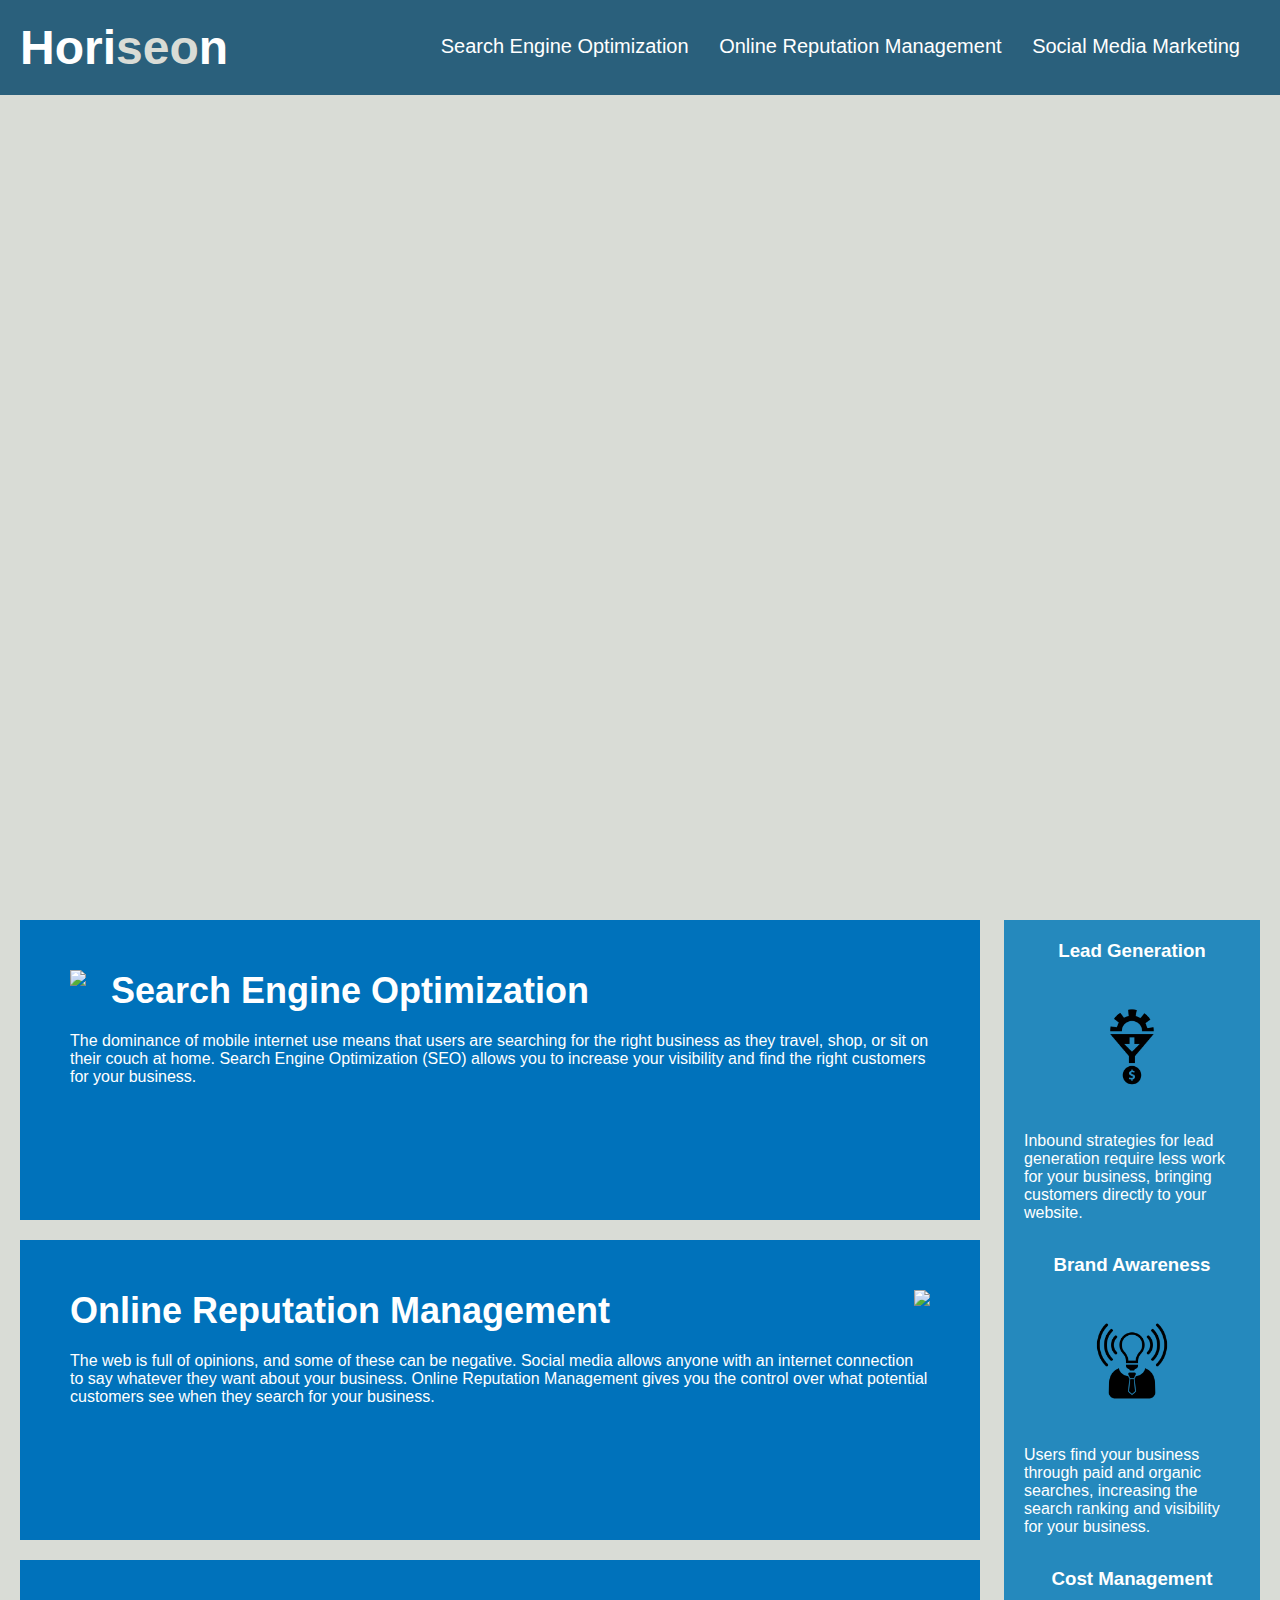
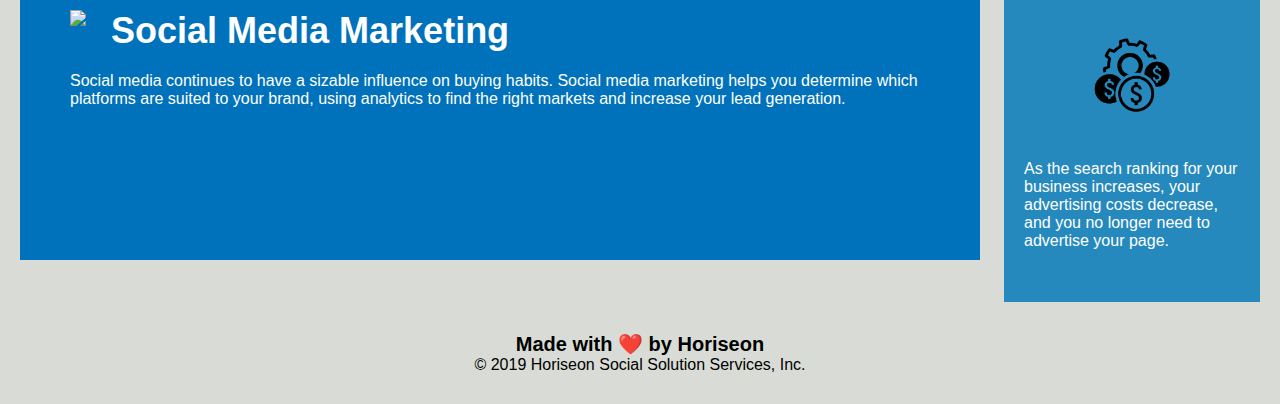
==== Develop/index.html @ b6c24d71 "Code Refactor: replaced div tags with semantic tags, up to the 'product' section. Consolidated CSS c" ====
<!DOCTYPE html>
<html lang="en-us">
  <head>
    <meta charset="UTF-8" />
    <link rel="stylesheet" href="./assets/css/style.css" />
    <title>Horiseon</title>
  </head>

  <body>
    <section class="header"> 
      <h1>Hori<span class="seo">seo</span>n</h1>
      <nav>
        <ul>
          <li>
            <a href="#search-engine-optimization">Search Engine Optimization</a>
          </li>
          <li>
            <a href="#online-reputation-management">Online Reputation Management</a>
          </li>
          <li>
            <a href="#social-media-marketing">Social Media Marketing</a>
          </li>
        </ul>
      </nav>
    </section>

    <main>
      <div class="hero">

      </div>
      <Section class="content">
        <div class="product">
          <img
          src="./assets/images/search-engine-optimization.jpg"
          class="float-left"
          />
          <h2>Search Engine Optimization</h2>
          <p>
            The dominance of mobile internet use means that users are searching
            for the right business as they travel, shop, or sit on their couch at
            home. Search Engine Optimization (SEO) allows you to increase your
            visibility and find the right customers for your business.
          </p>
        </div>
        <div
        
        class="product"
        >
        <img
        src="./assets/images/online-reputation-management.jpg"
        class="float-right"
        />
        <h2>Online Reputation Management</h2>
        <p>
          The web is full of opinions, and some of these can be negative. Social
          media allows anyone with an internet connection to say whatever they
          want about your business. Online Reputation Management gives you the
          control over what potential customers see when they search for your
          business.
        </p>
      </div>
      <div class="product">
        <img
        src="./assets/images/social-media-marketing.jpg"
        class="float-left"
        />
        <h2>Social Media Marketing</h2>
        <p>
          Social media continues to have a sizable influence on buying habits.
          Social media marketing helps you determine which platforms are suited
          to your brand, using analytics to find the right markets and increase
          your lead generation.
        </p>
      </div>
      </Section>
    <div class="benefits">
      <div class="benefit-lead">
        <h3>Lead Generation</h3>
        <img src="./assets/images/lead-generation.png" />
        <p>
          Inbound strategies for lead generation require less work for your
          business, bringing customers directly to your website.
        </p>
      </div>
      <div class="benefit-brand">
        <h3>Brand Awareness</h3>
        <img src="./assets/images/brand-awareness.png" />
        <p>
          Users find your business through paid and organic searches, increasing
          the search ranking and visibility for your business.
        </p>
      </div>
      <div class="benefit-cost">
        <h3>Cost Management</h3>
        <img src="./assets/images/cost-management.png" />
        <p>
          As the search ranking for your business increases, your advertising
          costs decrease, and you no longer need to advertise your page.
        </p>
      </div>
    </div>
  </main>
  <div class="footer">
    <h2>Made with ❤️️ by Horiseon</h2>
    <p>&copy; 2019 Horiseon Social Solution Services, Inc.</p>
  </div>
</body>
</html>
---- Develop/assets/css/style.css ----
* {
  box-sizing: border-box;
  padding: 0;
  margin: 0;
}

body {
  background-color: #d9dcd6;
}

.header {
  padding: 20px;
  font-family: 'Trebuchet MS', 'Lucida Sans Unicode', 'Lucida Grande',
    'Lucida Sans', Arial, sans-serif;
  background-color: #2a607c;
  color: #ffffff;
}

.header h1 {
  display: inline-block;
  font-size: 48px;
}

.header h1 .seo {
  color: #d9dcd6;
}

.header nav {
  padding-top: 15px;
  margin-right: 20px;
  float: right;
  font-family: 'Gill Sans', 'Gill Sans MT', Calibri, 'Trebuchet MS', sans-serif;
  font-size: 20px;
}

/* .header nav ul { THIS MIGHT NOT BE NEEDED
  list-style-type: none;
} */

.header nav ul li {
  display: inline-block;
  margin-left: 25px;
}

a {
  color: #ffffff;
  text-decoration: none;
}

p {
  font-size: 16px;
}

.hero {
  height: 800px;
  width: 100%;
  margin-bottom: 25px;
  background-image: url('../images/digital-marketing-meeting.jpg');
  background-size: cover;
  background-position: center;
}

.float-left {
  float: left;
  margin-right: 25px;
}

.float-right {
  float: right;
  margin-left: 25px;
}

.content {
  width: 75%;
  display: inline-block;
  margin-left: 20px;
}

.benefits {
  margin-right: 20px;
  padding: 20px;
  clear: both;
  float: right;
  width: 20%;
  height: 100%;
  font-family: 'Gill Sans', 'Gill Sans MT', Calibri, 'Trebuchet MS', sans-serif;
  background-color: #2589bd;
}

.benefit-lead {
  margin-bottom: 32px;
  color: #ffffff;
}

.benefit-brand {
  margin-bottom: 32px;
  color: #ffffff;
}

.benefit-cost {
  margin-bottom: 32px;
  color: #ffffff;
}

.benefit-lead h3 {
  margin-bottom: 10px;
  text-align: center;
}

.benefit-brand h3 {
  margin-bottom: 10px;
  text-align: center;
}

.benefit-cost h3 {
  margin-bottom: 10px;
  text-align: center;
}

.benefit-lead img {
  display: block;
  margin: 10px auto;
  max-width: 150px;
}

.benefit-brand img {
  display: block;
  margin: 10px auto;
  max-width: 150px;
}

.benefit-cost img {
  display: block;
  margin: 10px auto;
  max-width: 150px;
}

.product {
  margin-bottom: 20px;
  padding: 50px;
  height: 300px;
  font-family: 'Gill Sans', 'Gill Sans MT', Calibri, 'Trebuchet MS', sans-serif;
  background-color: #0072bb;
  color: #ffffff;
}

.online-reputation-management {
  margin-bottom: 20px;
  padding: 50px;
  height: 300px;
  font-family: 'Gill Sans', 'Gill Sans MT', Calibri, 'Trebuchet MS', sans-serif;
  background-color: #0072bb;
  color: #ffffff;
}

.social-media-marketing {
  margin-bottom: 20px;
  padding: 50px;
  height: 300px;
  font-family: 'Gill Sans', 'Gill Sans MT', Calibri, 'Trebuchet MS', sans-serif;
  background-color: #0072bb;
  color: #ffffff;
}

.product img {
  max-height: 200px;
}

/* .online-reputation-management img {
  max-height: 200px;
} */

/* .social-media-marketing img {
  max-height: 200px;
} */

.product h2 {
  margin-bottom: 20px;
  font-size: 36px;
}

/* .online-reputation-management h2 {
  margin-bottom: 20px;
  font-size: 36px;
} */

/* .social-media-marketing h2 {
  margin-bottom: 20px;
  font-size: 36px;
} */

.footer {
  padding: 30px;
  clear: both;
  font-family: 'Trebuchet MS', 'Lucida Sans Unicode', 'Lucida Grande',
    'Lucida Sans', Arial, sans-serif;
  text-align: center;
}

.footer h2 {
  font-size: 20px;
}
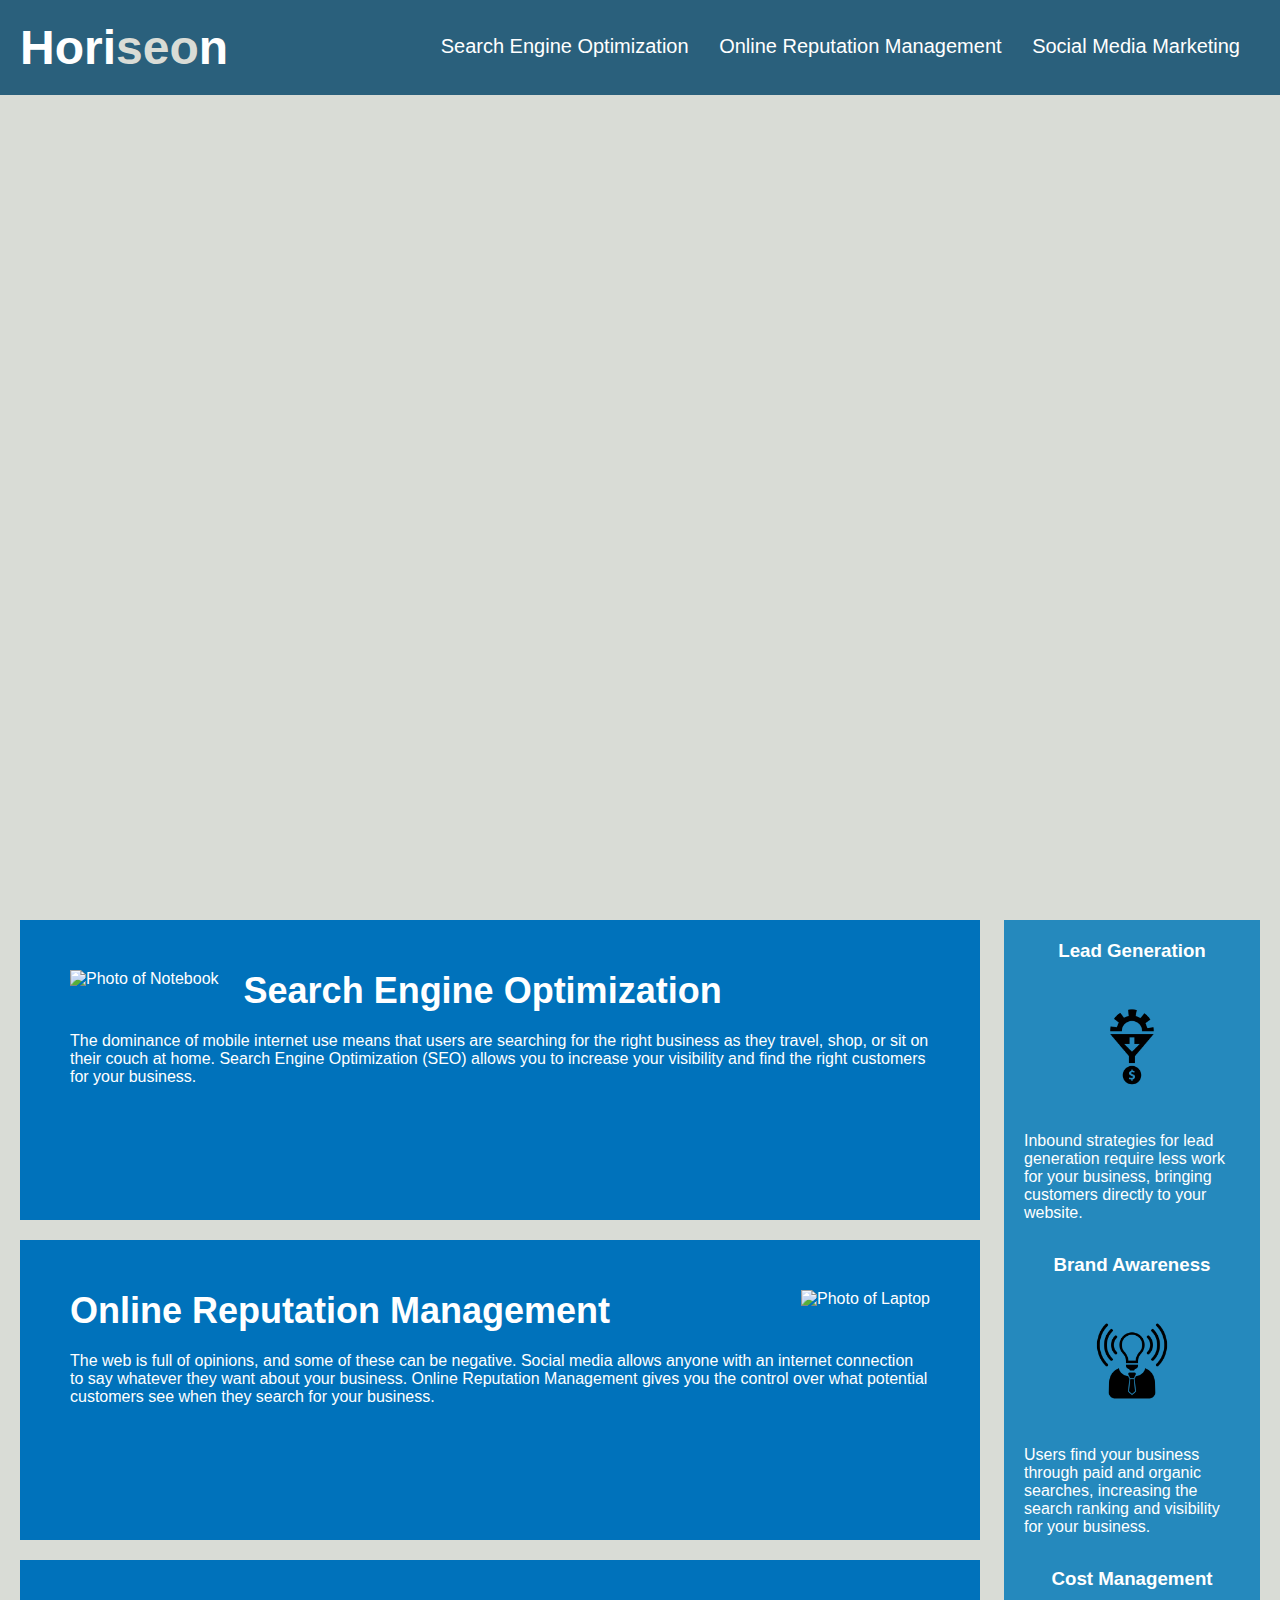
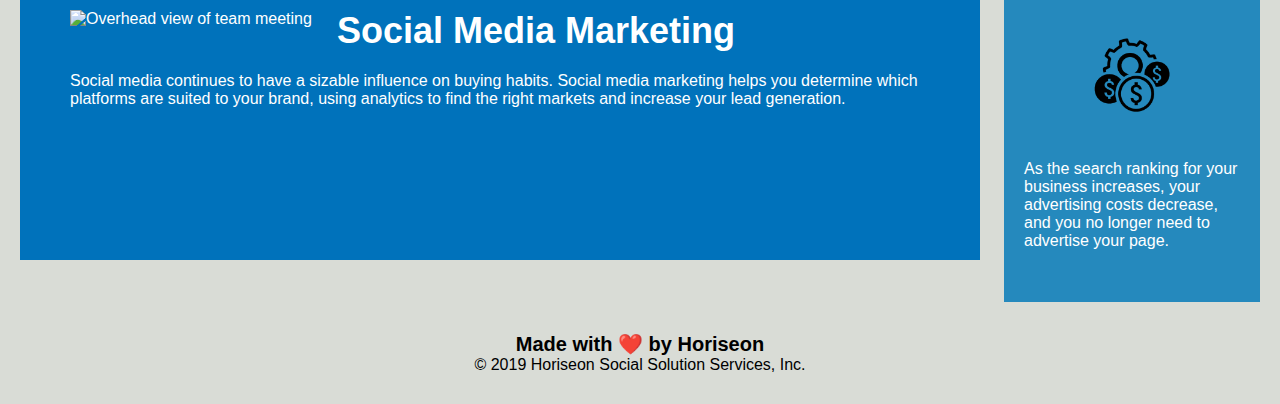
==== commit 9851b9f8: "Code Refactor: Changed Side bar content <div> tags to better semantic tags for accessibility, Cosoli" ====
--- a/Develop/index.html
+++ b/Develop/index.html
@@ -8,7 +8,7 @@
 
   <body>
     <section class="header"> 
-      <h1>Hori<span class="seo">seo</span>n</h1>
+      <h1>Hori<span class="seo">seo</span>n</h1><!--changes color of letters 'seo' in name-->
       <nav>
         <ul>
           <li>
@@ -25,15 +25,12 @@
     </section>
 
     <main>
-      <div class="hero">
+      <div class="hero"></div><!--Large background image-->
 
-      </div>
+      <!--Product content -->
       <Section class="content">
-        <div class="product">
-          <img
-          src="./assets/images/search-engine-optimization.jpg"
-          class="float-left"
-          />
+        <div class="product"> <!--Search Engine Optimization Section-->
+          <img src="./assets/images/search-engine-optimization.jpg" alt="Photo of Notebook" class="float-left"/>
           <h2>Search Engine Optimization</h2>
           <p>
             The dominance of mobile internet use means that users are searching
@@ -42,14 +39,9 @@
             visibility and find the right customers for your business.
           </p>
         </div>
-        <div
         
-        class="product"
-        >
-        <img
-        src="./assets/images/online-reputation-management.jpg"
-        class="float-right"
-        />
+        <div class="product"><!--Online Reputation Management Section-->
+        <img src="./assets/images/online-reputation-management.jpg" alt="Photo of Laptop" class="float-right"/>
         <h2>Online Reputation Management</h2>
         <p>
           The web is full of opinions, and some of these can be negative. Social
@@ -59,11 +51,8 @@
           business.
         </p>
       </div>
-      <div class="product">
-        <img
-        src="./assets/images/social-media-marketing.jpg"
-        class="float-left"
-        />
+      <div class="product"><!--Social Media Marketing Section-->
+        <img src="./assets/images/social-media-marketing.jpg" alt="Overhead view of team meeting" class="float-left"/>
         <h2>Social Media Marketing</h2>
         <p>
           Social media continues to have a sizable influence on buying habits.
@@ -73,36 +62,38 @@
         </p>
       </div>
       </Section>
-    <div class="benefits">
-      <div class="benefit-lead">
+
+     <!--Side bar content -->
+    <aside class="benefit-sidebar">
+      <div class="benefit">
         <h3>Lead Generation</h3>
-        <img src="./assets/images/lead-generation.png" />
+        <img src="./assets/images/lead-generation.png" alt="Funnel icon" />
         <p>
           Inbound strategies for lead generation require less work for your
           business, bringing customers directly to your website.
         </p>
       </div>
-      <div class="benefit-brand">
+      <div class="benefit">
         <h3>Brand Awareness</h3>
-        <img src="./assets/images/brand-awareness.png" />
+        <img src="./assets/images/brand-awareness.png" alt="Lightbulb icon" />
         <p>
           Users find your business through paid and organic searches, increasing
           the search ranking and visibility for your business.
         </p>
       </div>
-      <div class="benefit-cost">
+      <div class="benefit">
         <h3>Cost Management</h3>
-        <img src="./assets/images/cost-management.png" />
+        <img src="./assets/images/cost-management.png" alt="Gear and money icon"/>
         <p>
           As the search ranking for your business increases, your advertising
           costs decrease, and you no longer need to advertise your page.
         </p>
       </div>
-    </div>
+    </aside>
   </main>
-  <div class="footer">
+  <footer>
     <h2>Made with ❤️️ by Horiseon</h2>
     <p>&copy; 2019 Horiseon Social Solution Services, Inc.</p>
-  </div>
+  </footer>
 </body>
 </html>
--- a/Develop/assets/css/style.css
+++ b/Develop/assets/css/style.css
@@ -21,21 +21,17 @@
   font-size: 48px;
 }
 
-.header h1 .seo {
+.header h1 .seo {      /*changes color of letters 'seo' in name */
   color: #d9dcd6;
 }
 
-.header nav {
+.header nav { /*Formatting for Navigation links in header */
   padding-top: 15px;
   margin-right: 20px;
   float: right;
   font-family: 'Gill Sans', 'Gill Sans MT', Calibri, 'Trebuchet MS', sans-serif;
   font-size: 20px;
 }
-
-/* .header nav ul { THIS MIGHT NOT BE NEEDED
-  list-style-type: none;
-} */
 
 .header nav ul li {
   display: inline-block;
@@ -51,7 +47,7 @@
   font-size: 16px;
 }
 
-.hero {
+.hero {  /*Large picture on main body of page */
   height: 800px;
   width: 100%;
   margin-bottom: 25px;
@@ -70,13 +66,13 @@
   margin-left: 25px;
 }
 
-.content {
+.content { /*container for product content*/
   width: 75%;
   display: inline-block;
   margin-left: 20px;
 }
 
-.benefits {
+.benefit-sidebar { /*container for side bar content */
   margin-right: 20px;
   padding: 20px;
   clear: both;
@@ -87,49 +83,17 @@
   background-color: #2589bd;
 }
 
-.benefit-lead {
+.benefit {
   margin-bottom: 32px;
   color: #ffffff;
 }
 
-.benefit-brand {
-  margin-bottom: 32px;
-  color: #ffffff;
-}
-
-.benefit-cost {
-  margin-bottom: 32px;
-  color: #ffffff;
-}
-
-.benefit-lead h3 {
+.benefit h3 {
   margin-bottom: 10px;
   text-align: center;
 }
 
-.benefit-brand h3 {
-  margin-bottom: 10px;
-  text-align: center;
-}
-
-.benefit-cost h3 {
-  margin-bottom: 10px;
-  text-align: center;
-}
-
-.benefit-lead img {
-  display: block;
-  margin: 10px auto;
-  max-width: 150px;
-}
-
-.benefit-brand img {
-  display: block;
-  margin: 10px auto;
-  max-width: 150px;
-}
-
-.benefit-cost img {
+.benefit img {
   display: block;
   margin: 10px auto;
   max-width: 150px;
@@ -144,52 +108,16 @@
   color: #ffffff;
 }
 
-.online-reputation-management {
-  margin-bottom: 20px;
-  padding: 50px;
-  height: 300px;
-  font-family: 'Gill Sans', 'Gill Sans MT', Calibri, 'Trebuchet MS', sans-serif;
-  background-color: #0072bb;
-  color: #ffffff;
-}
-
-.social-media-marketing {
-  margin-bottom: 20px;
-  padding: 50px;
-  height: 300px;
-  font-family: 'Gill Sans', 'Gill Sans MT', Calibri, 'Trebuchet MS', sans-serif;
-  background-color: #0072bb;
-  color: #ffffff;
-}
-
 .product img {
   max-height: 200px;
 }
-
-/* .online-reputation-management img {
-  max-height: 200px;
-} */
-
-/* .social-media-marketing img {
-  max-height: 200px;
-} */
 
 .product h2 {
   margin-bottom: 20px;
   font-size: 36px;
 }
 
-/* .online-reputation-management h2 {
-  margin-bottom: 20px;
-  font-size: 36px;
-} */
-
-/* .social-media-marketing h2 {
-  margin-bottom: 20px;
-  font-size: 36px;
-} */
-
-.footer {
+footer {
   padding: 30px;
   clear: both;
   font-family: 'Trebuchet MS', 'Lucida Sans Unicode', 'Lucida Grande',
@@ -197,6 +125,6 @@
   text-align: center;
 }
 
-.footer h2 {
+footer h2 {
   font-size: 20px;
 }
